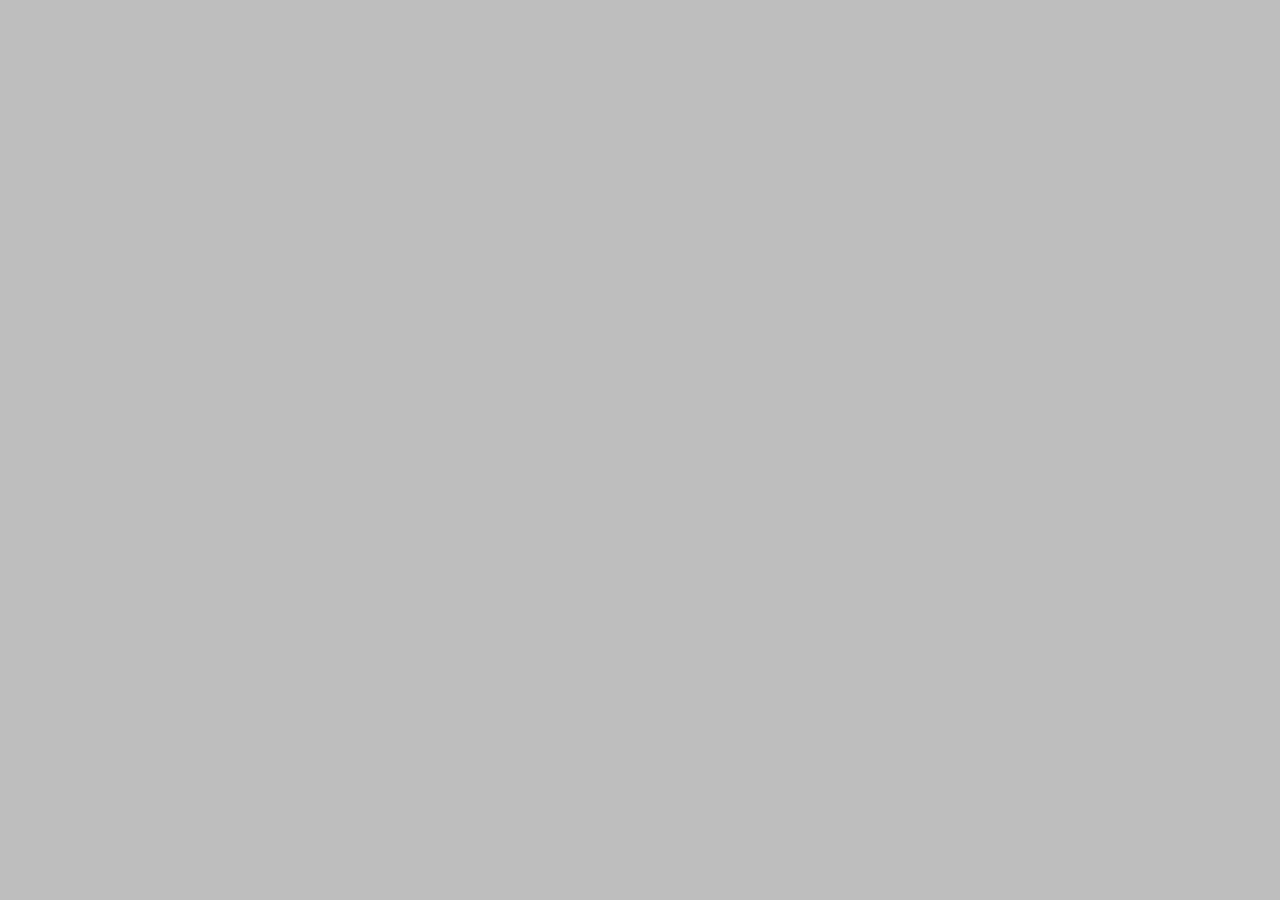
==== game.html @ bcf7f872 "added more boilerplate and added styling and hover effects to buttons on index page" ====
<!DOCTYPE html>
<html lang="en">
<head>
    <meta charset="UTF-8">
    <meta http-equiv="X-UA-Compatible" content="IE=edge">
    <meta name="viewport" content="width=device-width, initial-scale=1.0">
    <link rel = "stylesheet" href = "style.css">
    <title>TicTacToe</title>
</head>
<body>
    <div class = "gameboard_div">
        
    </div>
</body>
<script src = "game.js"></script>
</html>
---- style.css ----
body{
    margin:0;
    padding:0;
    background-color: rgba(128, 128, 128, 0.514);
}
body,html{
    height:100%;
}
h1{
    font-size: 28px;
    color: red;
}
.main_menu{
    text-align:center;
    display:flex;
    flex-direction:column;
    padding:12px;
    gap:8px;
    position:fixed;
    top: 40%;
    left: 0;
    right:0;
    width:20%;
    flex-wrap:wrap;
    margin: -100px auto 0 auto;
}
.main_menu > button{
    background-color:beige;
}
#pvp_button:hover{
    background-color:rgb(255, 115, 0);
    color:black;
}
#pvcpu_normal_button:hover{
    background-color:rgb(245, 245, 0);
    color:black;
}
#pvcpu_hard_button:hover{
    background-color:crimson;
    color:white;
}
#pvcpu_unbeatable_button:hover{
    background-color:red;
    color:white;
}
#start_button:hover{
    background-color:yellowgreen;
    color:white;
}
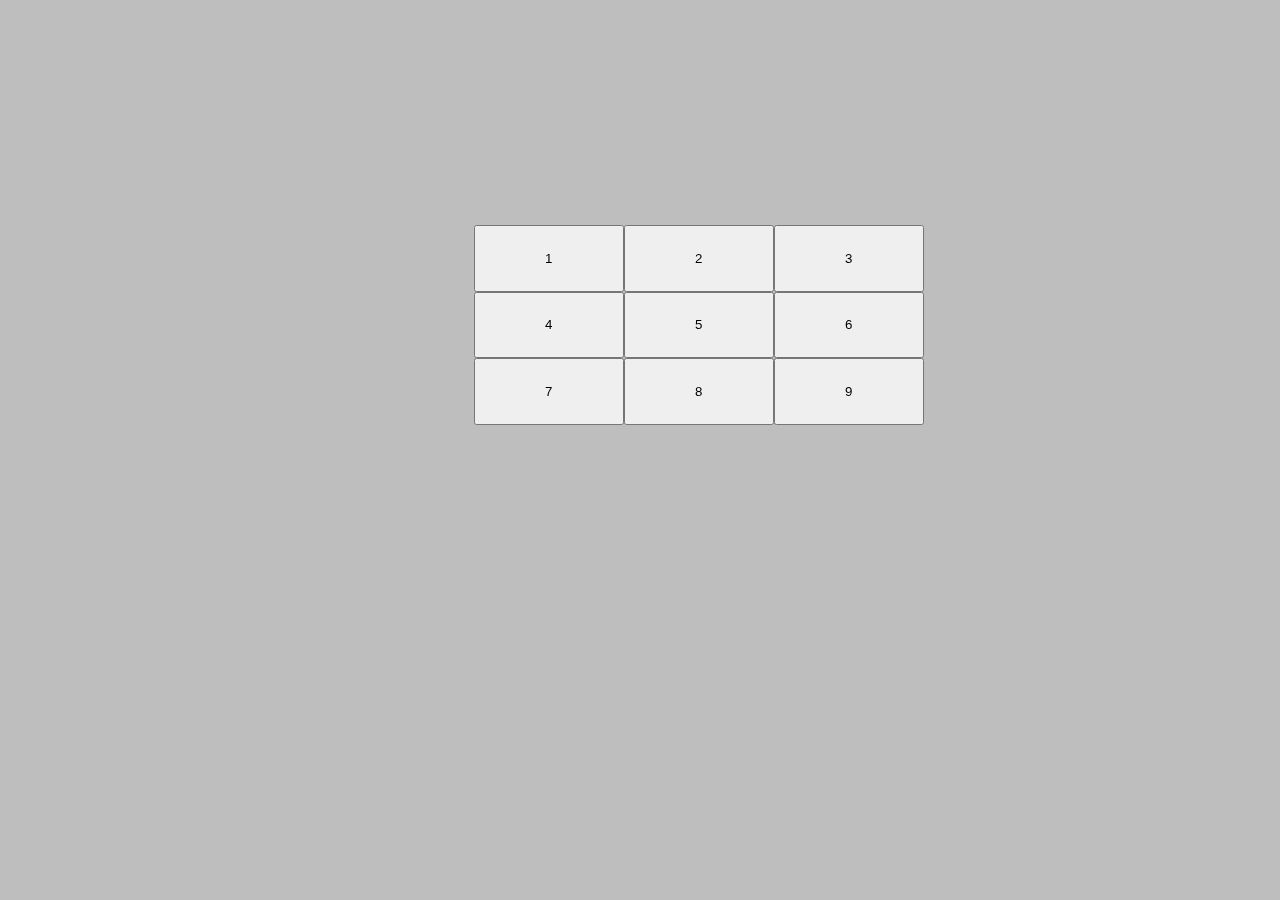
==== commit 3497abfd: "added grid to game.html file and added proper styling to it" ====
--- a/game.html
+++ b/game.html
@@ -4,13 +4,24 @@
     <meta charset="UTF-8">
     <meta http-equiv="X-UA-Compatible" content="IE=edge">
     <meta name="viewport" content="width=device-width, initial-scale=1.0">
+    <link rel = "icon" href = "images/favicon.png" type = "image/x-icon">
     <link rel = "stylesheet" href = "style.css">
     <title>TicTacToe</title>
 </head>
 <body>
     <div class = "gameboard_div">
-        
+        <div class = "positions">
+        <button id = "btn">1</button>
+        <button id = "btn">2</button>
+        <button id = "btn">3</button>
+        <button id = "btn">4</button>
+        <button id = "btn">5</button>
+        <button id = "btn">6</button>
+        <button id = "btn">7</button>
+        <button id = "btn">8</button>
+        <button id = "btn">9</button>
+    </div>
     </div>
 </body>
 <script src = "game.js"></script>
-</html>+</html>
--- a/style.css
+++ b/style.css
@@ -46,4 +46,26 @@
 #start_button:hover{
     background-color:yellowgreen;
     color:white;
+}
+a:-webkit-any-link {
+    color:black;
+    cursor: pointer;
+    text-decoration: none;
+    width:100%;
+}
+.gameboard_div{
+    display:flex;
+    flex-wrap:wrap;
+    justify-content: center;
+    align-self: center;
+    position:fixed;
+    left:37%;
+    top:25%;
+
+}
+.positions{
+    display:grid;
+    grid-template-columns: 150px 150px 150px;
+    width:200px;
+    height:200px;
 }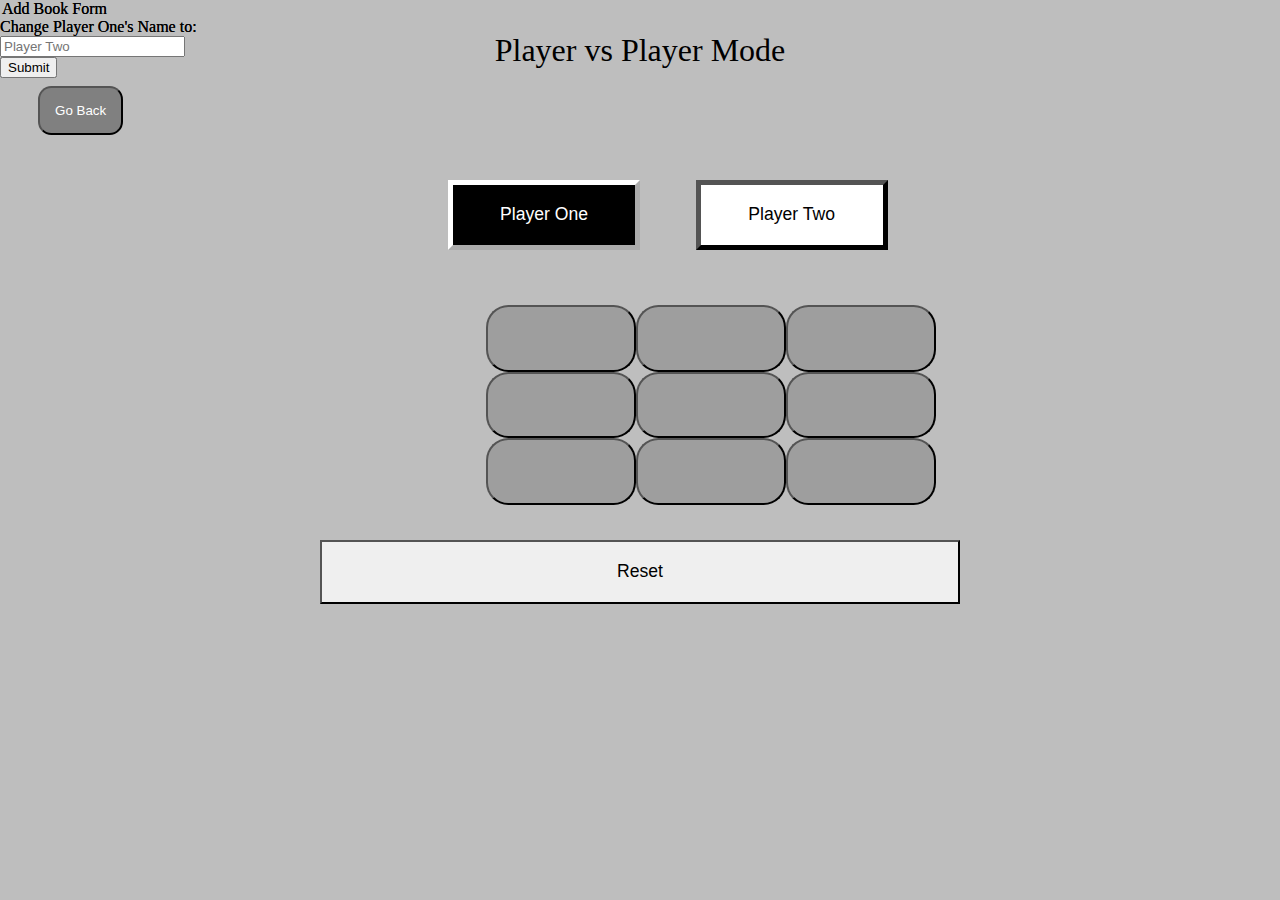
==== commit 98823584: "made buttons width and height fixed" ====
--- a/game.html
+++ b/game.html
@@ -9,19 +9,24 @@
     <title>TicTacToe</title>
 </head>
 <body>
+    <div class = "change_player_one_modal">
+        <form id = "change_player_one_form" method = "post">
+            <legend class  = "change_player_one_legend">Add Book Form</legend>
+            <label for="change_name">Change Player One's Name to:</label><br>
+            <input type="text" id="change_name" name="change_name" placeholder="Player One" required><br>
+            <input type="submit" id="Submit">
+    </div>
+    <div class = "change_player_two_modal">
+        <form id = "change_player_one_form" method = "post">
+            <legend class  = "change_player_one_legend">Add Book Form</legend>
+            <label for="change_name">Change Player One's Name to:</label><br>
+            <input type="text" id="change_name" name="change_name" placeholder="Player Two" required><br>
+            <input type="submit" id="Submit">
+    </div>
     <div class = "gameboard_div">
         <div class = "positions">
-        <button id = "btn">1</button>
-        <button id = "btn">2</button>
-        <button id = "btn">3</button>
-        <button id = "btn">4</button>
-        <button id = "btn">5</button>
-        <button id = "btn">6</button>
-        <button id = "btn">7</button>
-        <button id = "btn">8</button>
-        <button id = "btn">9</button>
     </div>
     </div>
 </body>
-<script src = "game.js"></script>
+<script src = "./js/game.js"></script>
 </html>
--- a/style.css
+++ b/style.css
@@ -5,6 +5,7 @@
 }
 body,html{
     height:100%;
+    overflow:hidden;
 }
 h1{
     font-size: 28px;
@@ -54,18 +55,111 @@
     width:100%;
 }
 .gameboard_div{
+    text-align:center;
     display:flex;
+    position:fixed;
+    top: 45%;
+    left: 38%;
+    right:0;
+    max-width:100%;
+    max-height:100%;
     flex-wrap:wrap;
-    justify-content: center;
-    align-self: center;
-    position:fixed;
-    left:37%;
-    top:25%;
-
+    margin: -100px auto 0 auto;
 }
 .positions{
     display:grid;
     grid-template-columns: 150px 150px 150px;
     width:200px;
     height:200px;
+    position: absolute;
+}
+.positions > button{
+    background-color: rgba(128, 128, 128, 0.514);
+    min-width: 5em;
+    min-height: 2em;
+    font-size:28px;
+    border-radius:0.8em;
+    border-color:black;
+}
+.positions > button:hover{
+    background-color:green;
+}
+.header_para{
+    display:flex;
+    justify-content: center;
+    align-items:center;
+    top:10%;
+    left:44%;
+    font-size:32px;
+    text-align:center;
+}
+.reset_button{
+    position:absolute;
+    top:60%;
+    right:25%;
+    padding:1.1em;
+    width:50%;
+    height:auto;
+    font-size:1.1em;
+    border-color:black;
+}
+.reset_button:hover{
+    color:rgb(255, 102, 0);
+    background-color:gray;
+}
+.change_player_one_name_button,.change_player_two_name_button{
+    display:flex;
+    justify-content: center;
+    align-items: center;
+    top:20%;
+    padding:1.1em;
+    height:auto;
+    font-size:1.1em;
+    width:15%;
+}
+.change_player_one_name_button:hover{
+    background-color:lightslategray;
+}
+.change_player_two_name_button:hover{
+    background-color:darkslategray;
+}
+.change_player_one_name_button{
+    position:fixed;
+    left:35%;
+    background-color: black;
+    border-color: white;
+    color:white;
+    border-width:0.3em;
+}
+.change_player_two_name_button{
+    position:fixed;
+    left:52%;
+    margin-left:30px;
+    background-color:white;
+    color:black;
+    border-width:0.3em;
+} 
+.go_back_button{
+    width: auto;
+    margin-left:3%;
+    margin-top: -20px;
+    padding:1.1em;
+    border-radius:1em;
+    background-color: gray;
+    color:white;
+}
+.go_back_button:hover{
+    background-color: orange;
+}
+.go_back_button::after {
+    -webkit-transform: translateX(4px);
+    -moz-transform: translateX(4px);
+    -ms-transform: translateX(4px);
+    -o-transform: translateX(4px);
+    transform: translateX(4px);
+}
+.change_player_one_modal,.change_player_two_modal{
+    position:absolute;
+    top:50;
+    left:50;
 }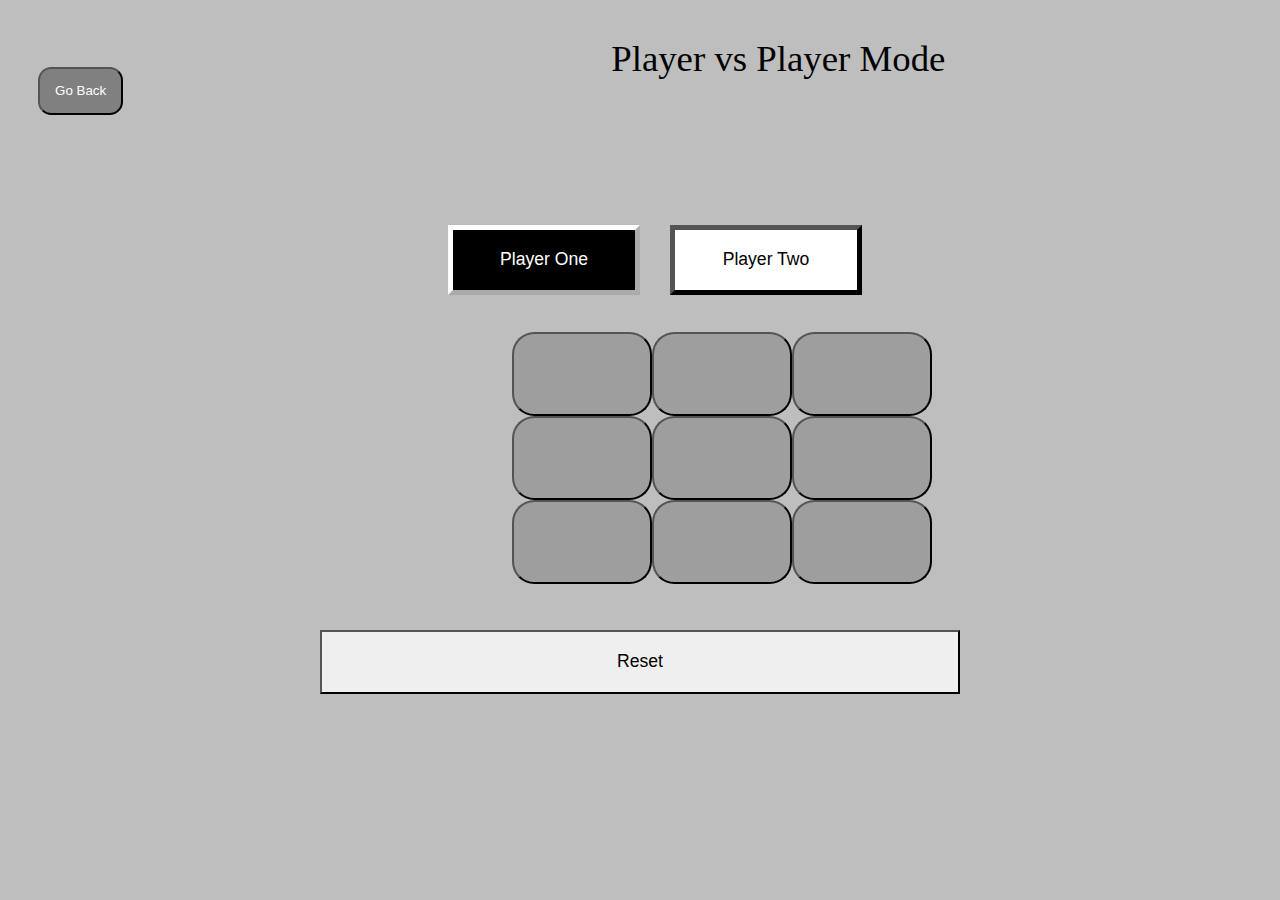
==== commit a8f491ac: "modified overall styling, added some comments of how form should look like" ====
--- a/game.html
+++ b/game.html
@@ -9,20 +9,20 @@
     <title>TicTacToe</title>
 </head>
 <body>
-    <div class = "change_player_one_modal">
+    <!-- <div class = "change_player_one_modal">
         <form id = "change_player_one_form" method = "post">
             <legend class  = "change_player_one_legend">Add Book Form</legend>
             <label for="change_name">Change Player One's Name to:</label><br>
             <input type="text" id="change_name" name="change_name" placeholder="Player One" required><br>
             <input type="submit" id="Submit">
-    </div>
-    <div class = "change_player_two_modal">
+        </div> -->
+    <!-- <div class = "change_player_two_modal">
         <form id = "change_player_one_form" method = "post">
             <legend class  = "change_player_one_legend">Add Book Form</legend>
             <label for="change_name">Change Player One's Name to:</label><br>
             <input type="text" id="change_name" name="change_name" placeholder="Player Two" required><br>
             <input type="submit" id="Submit">
-    </div>
+    </div> -->
     <div class = "gameboard_div">
         <div class = "positions">
     </div>
--- a/style.css
+++ b/style.css
@@ -58,9 +58,8 @@
     text-align:center;
     display:flex;
     position:fixed;
-    top: 45%;
-    left: 38%;
-    right:0;
+    top: 48%;
+    left: 40%;
     max-width:100%;
     max-height:100%;
     flex-wrap:wrap;
@@ -68,15 +67,13 @@
 }
 .positions{
     display:grid;
-    grid-template-columns: 150px 150px 150px;
-    width:200px;
-    height:200px;
-    position: absolute;
+    grid-template-columns:repeat(3,1fr);
+    grid-template-rows:repeat(3,1fr);
 }
 .positions > button{
     background-color: rgba(128, 128, 128, 0.514);
     min-width: 5em;
-    min-height: 2em;
+    min-height: 3em;
     font-size:28px;
     border-radius:0.8em;
     border-color:black;
@@ -85,17 +82,19 @@
     background-color:green;
 }
 .header_para{
+    position:absolute;
+    top:0;
+    left:42%;
     display:flex;
     justify-content: center;
     align-items:center;
-    top:10%;
-    left:44%;
-    font-size:32px;
+    margin-left:2em;
+    font-size:2.3em;
     text-align:center;
 }
 .reset_button{
     position:absolute;
-    top:60%;
+    top:70%;
     right:25%;
     padding:1.1em;
     width:50%;
@@ -111,7 +110,7 @@
     display:flex;
     justify-content: center;
     align-items: center;
-    top:20%;
+    top:25%;
     padding:1.1em;
     height:auto;
     font-size:1.1em;
@@ -133,7 +132,7 @@
 }
 .change_player_two_name_button{
     position:fixed;
-    left:52%;
+    left:50%;
     margin-left:30px;
     background-color:white;
     color:black;
@@ -142,7 +141,7 @@
 .go_back_button{
     width: auto;
     margin-left:3%;
-    margin-top: -20px;
+    margin-top: 5em;
     padding:1.1em;
     border-radius:1em;
     background-color: gray;
@@ -158,8 +157,21 @@
     -o-transform: translateX(4px);
     transform: translateX(4px);
 }
-.change_player_one_modal,.change_player_two_modal{
-    position:absolute;
-    top:50;
-    left:50;
-}+/* .change_player_one_modal,.change_player_two_modal{
+    background-color:rgba(0, 0, 0, 0.4);
+    min-width:100%;
+    min-height:100%;
+    z-index:-1;
+}
+#change_player_one_form,#change_player_two_form{
+    text-align:center;
+    font-size: 1em;
+    padding:12px;
+    position:fixed;
+    top:35%;
+    left:50%;
+    margin-left:-115px;
+    margin-right:0;
+    background-color: white;
+    z-index:-1;
+} */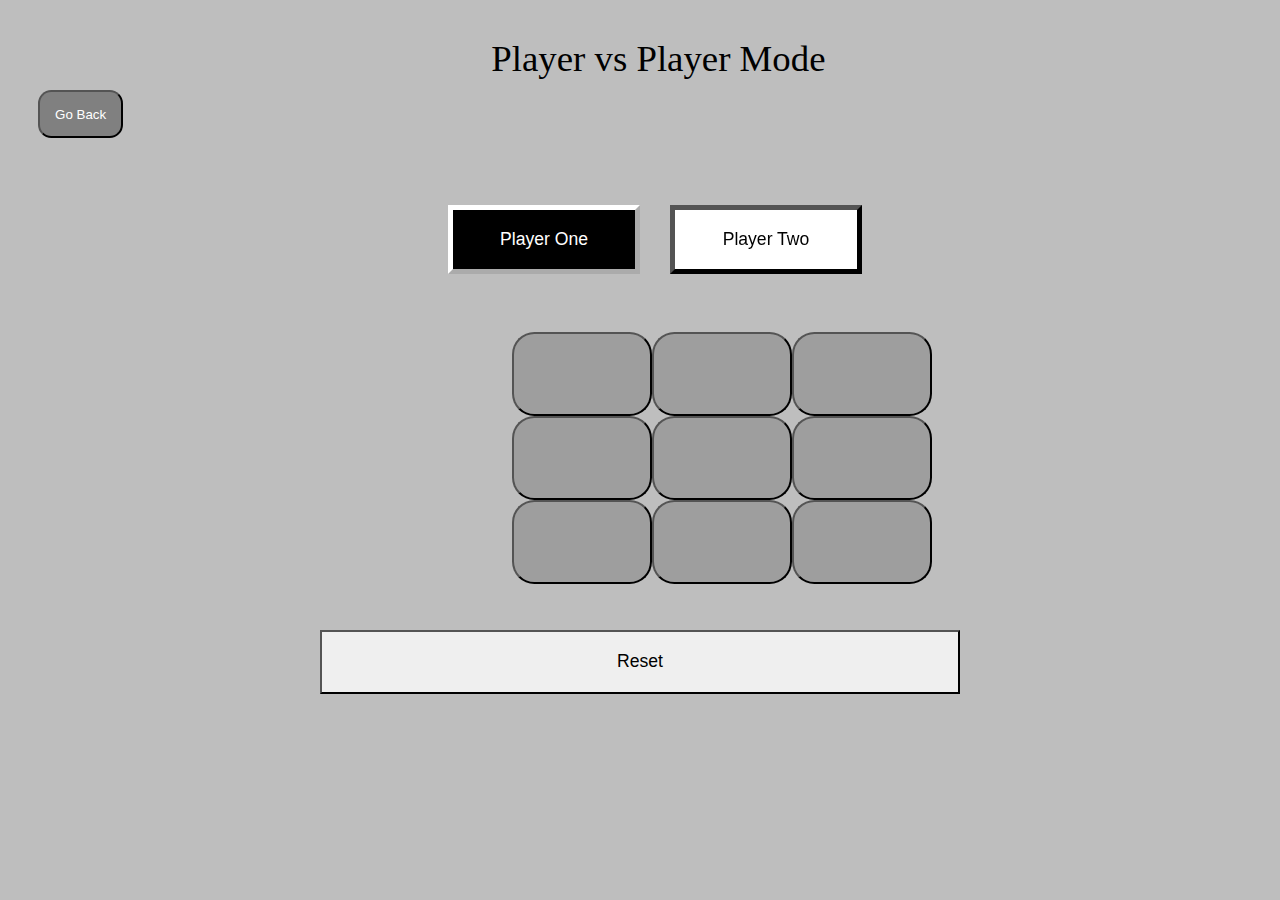
==== commit 82205c61: "Merge pull request #3 from Popusa/input-names" ====
--- a/game.html
+++ b/game.html
@@ -9,20 +9,28 @@
     <title>TicTacToe</title>
 </head>
 <body>
-    <!-- <div class = "change_player_one_modal">
+    <div class = "change_player_one_modal">
         <form id = "change_player_one_form" method = "post">
             <legend class  = "change_player_one_legend">Add Book Form</legend>
             <label for="change_name">Change Player One's Name to:</label><br>
             <input type="text" id="change_name" name="change_name" placeholder="Player One" required><br>
+            <div class = "form_buttons">
             <input type="submit" id="Submit">
-        </div> -->
-    <!-- <div class = "change_player_two_modal">
-        <form id = "change_player_one_form" method = "post">
-            <legend class  = "change_player_one_legend">Add Book Form</legend>
-            <label for="change_name">Change Player One's Name to:</label><br>
+            <button type = "button" id = "close_change_name_one_form_button">Cancel</button>
+            </div>
+            </form>
+        </div>
+    <div class = "change_player_two_modal">
+        <form id = "change_player_two_form" method = "post">
+            <legend class  = "change_player_two_legend">Add Book Form</legend>
+            <label for="change_name">Change Player Two's Name to:</label><br>
             <input type="text" id="change_name" name="change_name" placeholder="Player Two" required><br>
+            <div class = "form_buttons">
             <input type="submit" id="Submit">
-    </div> -->
+            <button type = "button" id = "close_change_name_two_form_button">Cancel</button>
+            </div>  
+            </form>
+    </div>
     <div class = "gameboard_div">
         <div class = "positions">
     </div>
--- a/style.css
+++ b/style.css
@@ -18,7 +18,7 @@
     padding:12px;
     gap:8px;
     position:fixed;
-    top: 40%;
+    top: 20%;
     left: 0;
     right:0;
     width:20%;
@@ -77,18 +77,18 @@
     font-size:28px;
     border-radius:0.8em;
     border-color:black;
+    z-index:1;
 }
 .positions > button:hover{
     background-color:green;
 }
 .header_para{
-    position:absolute;
     top:0;
-    left:42%;
+    left:40%;
     display:flex;
     justify-content: center;
     align-items:center;
-    margin-left:2em;
+    margin-left:1em;
     font-size:2.3em;
     text-align:center;
 }
@@ -101,6 +101,7 @@
     height:auto;
     font-size:1.1em;
     border-color:black;
+    z-index:1;
 }
 .reset_button:hover{
     color:rgb(255, 102, 0);
@@ -110,11 +111,14 @@
     display:flex;
     justify-content: center;
     align-items: center;
-    top:25%;
+    margin-top:5em;
     padding:1.1em;
-    height:auto;
     font-size:1.1em;
-    width:15%;
+    max-width:22%;
+    min-width: 15%;
+    max-height:15%;
+    overflow:hidden;
+    z-index:1;
 }
 .change_player_one_name_button:hover{
     background-color:lightslategray;
@@ -140,8 +144,9 @@
 } 
 .go_back_button{
     width: auto;
+    position:absolute;
     margin-left:3%;
-    margin-top: 5em;
+    margin-top: -2em;
     padding:1.1em;
     border-radius:1em;
     background-color: gray;
@@ -150,28 +155,36 @@
 .go_back_button:hover{
     background-color: orange;
 }
-.go_back_button::after {
-    -webkit-transform: translateX(4px);
-    -moz-transform: translateX(4px);
-    -ms-transform: translateX(4px);
-    -o-transform: translateX(4px);
-    transform: translateX(4px);
-}
-/* .change_player_one_modal,.change_player_two_modal{
-    background-color:rgba(0, 0, 0, 0.4);
+.change_player_one_modal,.change_player_two_modal{
+    background-color:rgba(0, 0, 0, 0.5);
     min-width:100%;
     min-height:100%;
-    z-index:-1;
+    z-index:1;
+    display:none;
 }
 #change_player_one_form,#change_player_two_form{
-    text-align:center;
+    text-align: center;
     font-size: 1em;
-    padding:12px;
+    padding:1em;
+    display:flex;
+    flex-direction: column;
+    min-width:12%;
+    gap:4px;
+    height:20%;
     position:fixed;
     top:35%;
-    left:50%;
+    left:49%;
     margin-left:-115px;
     margin-right:0;
-    background-color: white;
-    z-index:-1;
-} */+    background-color: rgb(219, 216, 216);
+    z-index:1;
+}
+.change_player_one_legend,.change_player_two_legend{
+    text-align: center;
+}
+.form_buttons{
+    display:flex;
+    justify-content: center;
+    align-items: center;
+    gap:4px;
+}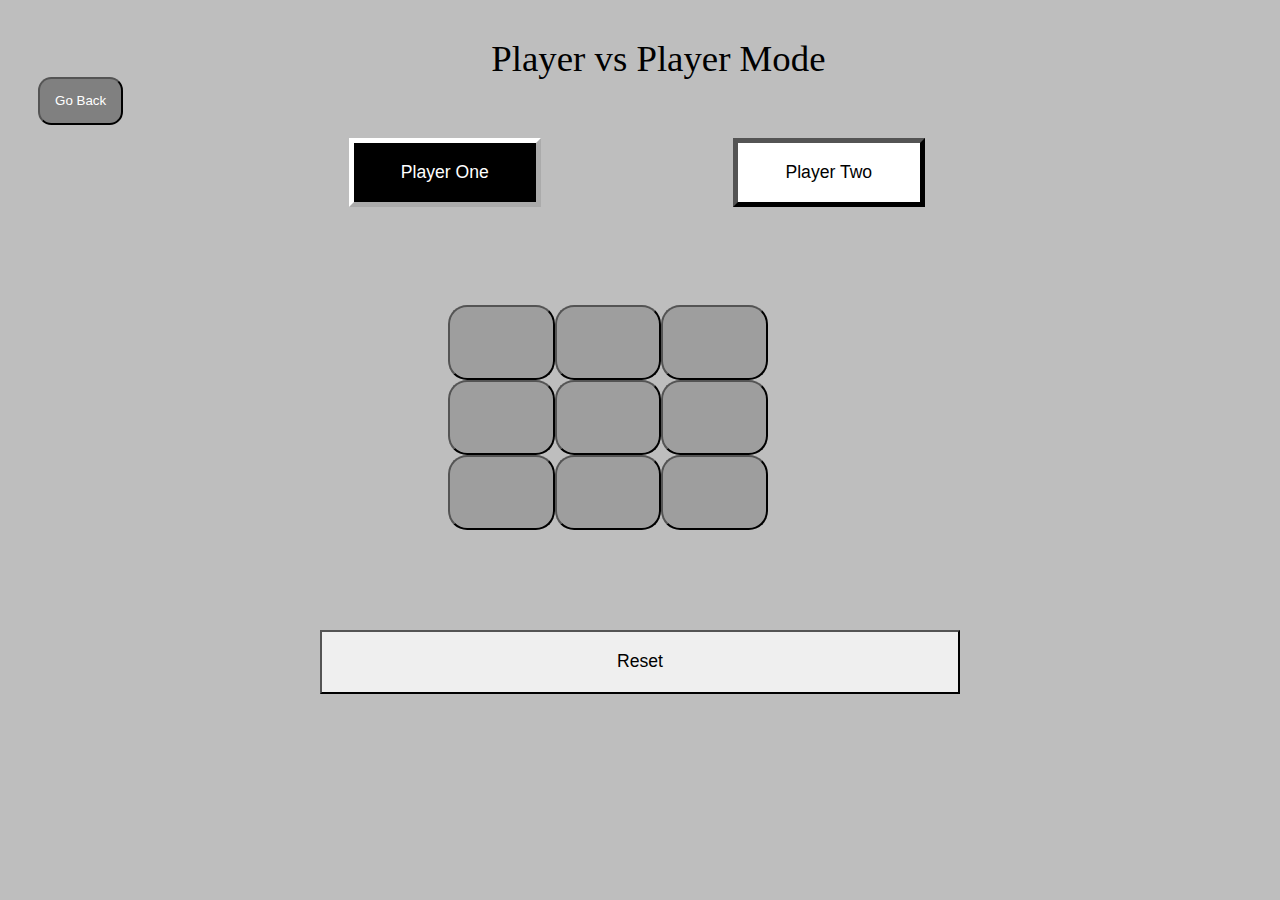
==== commit a4ad9e8b: "fixed issue with player names not being persistent" ====
--- a/game.html
+++ b/game.html
@@ -11,9 +11,9 @@
 <body>
     <div class = "change_player_one_modal">
         <form id = "change_player_one_form" method = "post">
-            <legend class  = "change_player_one_legend">Add Book Form</legend>
+            <legend class  = "change_player_one_legend">Player One</legend>
             <label for="change_name">Change Player One's Name to:</label><br>
-            <input type="text" id="change_name" name="change_name" placeholder="Player One" required><br>
+            <input type="text" id="change_name" name="change_name" placeholder="Player One"><br>
             <div class = "form_buttons">
             <input type="submit" id="Submit">
             <button type = "button" id = "close_change_name_one_form_button">Cancel</button>
@@ -22,9 +22,9 @@
         </div>
     <div class = "change_player_two_modal">
         <form id = "change_player_two_form" method = "post">
-            <legend class  = "change_player_two_legend">Add Book Form</legend>
+            <legend class  = "change_player_two_legend">Player Two</legend>
             <label for="change_name">Change Player Two's Name to:</label><br>
-            <input type="text" id="change_name" name="change_name" placeholder="Player Two" required><br>
+            <input type="text" id="change_name" name="change_name" placeholder="Player Two"><br>
             <div class = "form_buttons">
             <input type="submit" id="Submit">
             <button type = "button" id = "close_change_name_two_form_button">Cancel</button>
--- a/style.css
+++ b/style.css
@@ -58,10 +58,10 @@
     text-align:center;
     display:flex;
     position:fixed;
-    top: 48%;
-    left: 40%;
-    max-width:100%;
-    max-height:100%;
+    top: 45%;
+    left: 45%;
+    width:25%;
+    height:25%;
     flex-wrap:wrap;
     margin: -100px auto 0 auto;
 }
@@ -69,12 +69,17 @@
     display:grid;
     grid-template-columns:repeat(3,1fr);
     grid-template-rows:repeat(3,1fr);
+    width:100%;
+    height:100%;
+    margin-left: -8em;
+    position:absolute;
 }
 .positions > button{
+    position:relative;
     background-color: rgba(128, 128, 128, 0.514);
-    min-width: 5em;
-    min-height: 3em;
-    font-size:28px;
+    min-width:4em;
+    min-height:3em;
+    font-size:1.5em;
     border-radius:0.8em;
     border-color:black;
     z-index:1;
@@ -111,7 +116,8 @@
     display:flex;
     justify-content: center;
     align-items: center;
-    margin-top:5em;
+    margin-top:1.2em;
+    margin-left:-2em;
     padding:1.1em;
     font-size:1.1em;
     max-width:22%;
@@ -128,7 +134,7 @@
 }
 .change_player_one_name_button{
     position:fixed;
-    left:35%;
+    left:30%;
     background-color: black;
     border-color: white;
     color:white;
@@ -136,8 +142,7 @@
 }
 .change_player_two_name_button{
     position:fixed;
-    left:50%;
-    margin-left:30px;
+    left:60%;
     background-color:white;
     color:black;
     border-width:0.3em;
@@ -146,7 +151,7 @@
     width: auto;
     position:absolute;
     margin-left:3%;
-    margin-top: -2em;
+    margin-top: -3em;
     padding:1.1em;
     border-radius:1em;
     background-color: gray;
